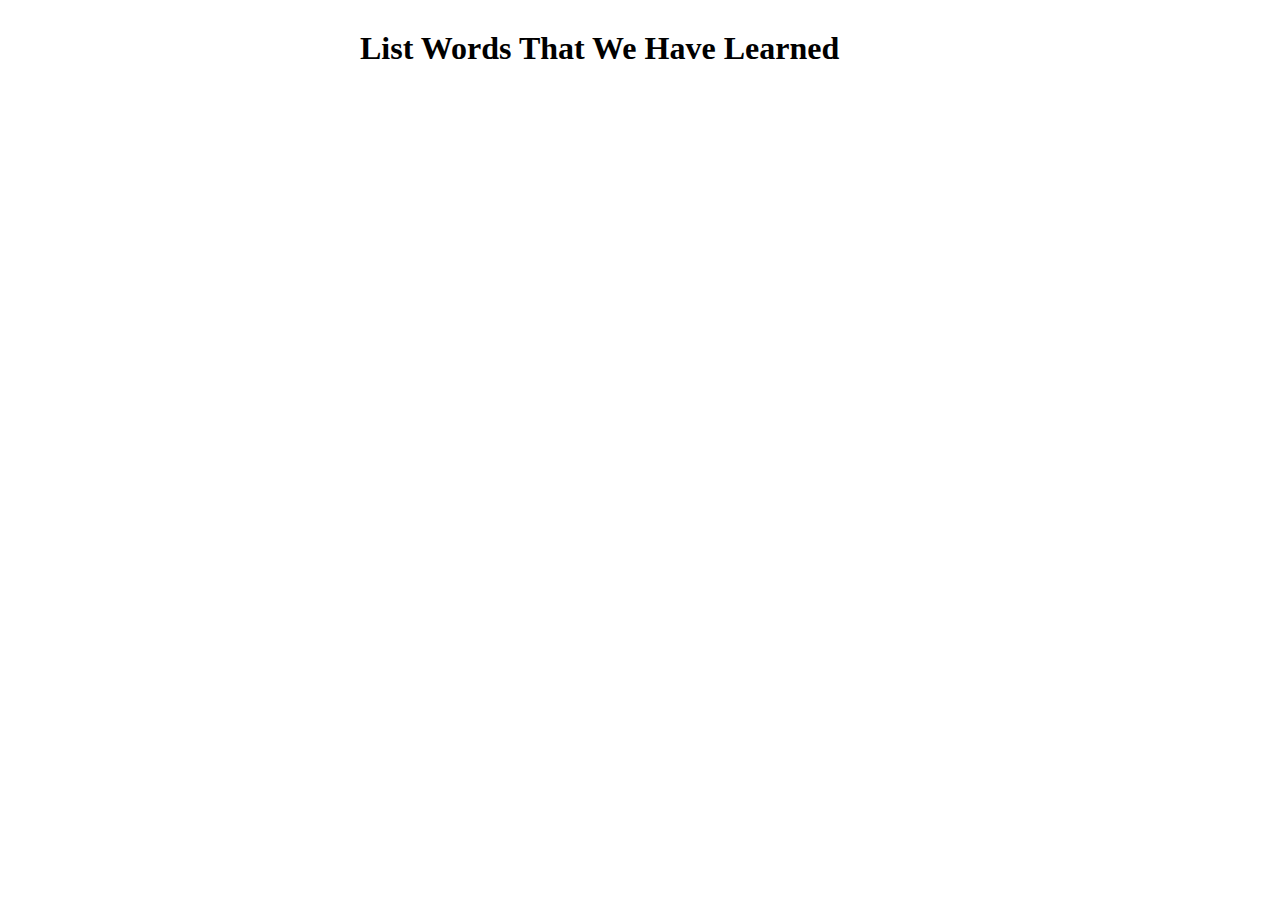
==== page.html @ 830d926a "first commit" ====
<!DOCTYPE html>
<html lang="en">
  <head>
    <meta charset="UTF-8" />
    <meta name="viewport" content="width=device-width, initial-scale=1.0" />
    <title>Learn English</title>
    <link rel="stylesheet" href="style.css" />
  </head>
  <body>
    <div class="container">
      <div class="words">
        <h1>List Words That We Have Learned</h1>
      </div>
    </div>

    <script src="./page.js"></script>
  </body>
</html>
---- style.css ----
* {
  margin: 0;
  padding: 0;
  box-sizing: border-box;
}

.container {
  padding: 20px;
  display: flex;
  flex-direction: column;
  justify-content: center;
  width: 600px;
  margin: 10px auto;
}

form {
  width: 100%;
  display: flex;
  align-items: center;
  justify-content: center;
  gap: 2px;
}
.inputword {
  width: 100%;
  padding: 10px 15px;
  outline: none;
  border: 1px solid black;
  border-radius: 5px;
}
select {
  padding: 10px 15px;
  border-radius: 5px;
}

.content {
  margin-top: 20px;
  display: flex;
  flex-direction: column;
  gap: 10px;
}

.child {
  display: flex;
  gap: 5px;
}

.words {
  display: grid;
  grid-template-columns: 1fr;
  gap: 15px;
  margin-bottom: 40px;
}
.word {
  padding: 10px;
  display: flex;
  flex-direction: column;
  gap: 10px;
  border: 1px solid #000;
  background-color: #ccc;
  border-radius: 5px;
}
.word h2 {
  border-bottom: 1px solid rgb(84, 82, 82);
}

@media screen and (max-width: 600px) {
  .words {
    width: 60%;
    grid-template-columns: 1fr;
    gap: 15px;
  }
  .word {
    padding: 10px;
    display: flex;
  }
}
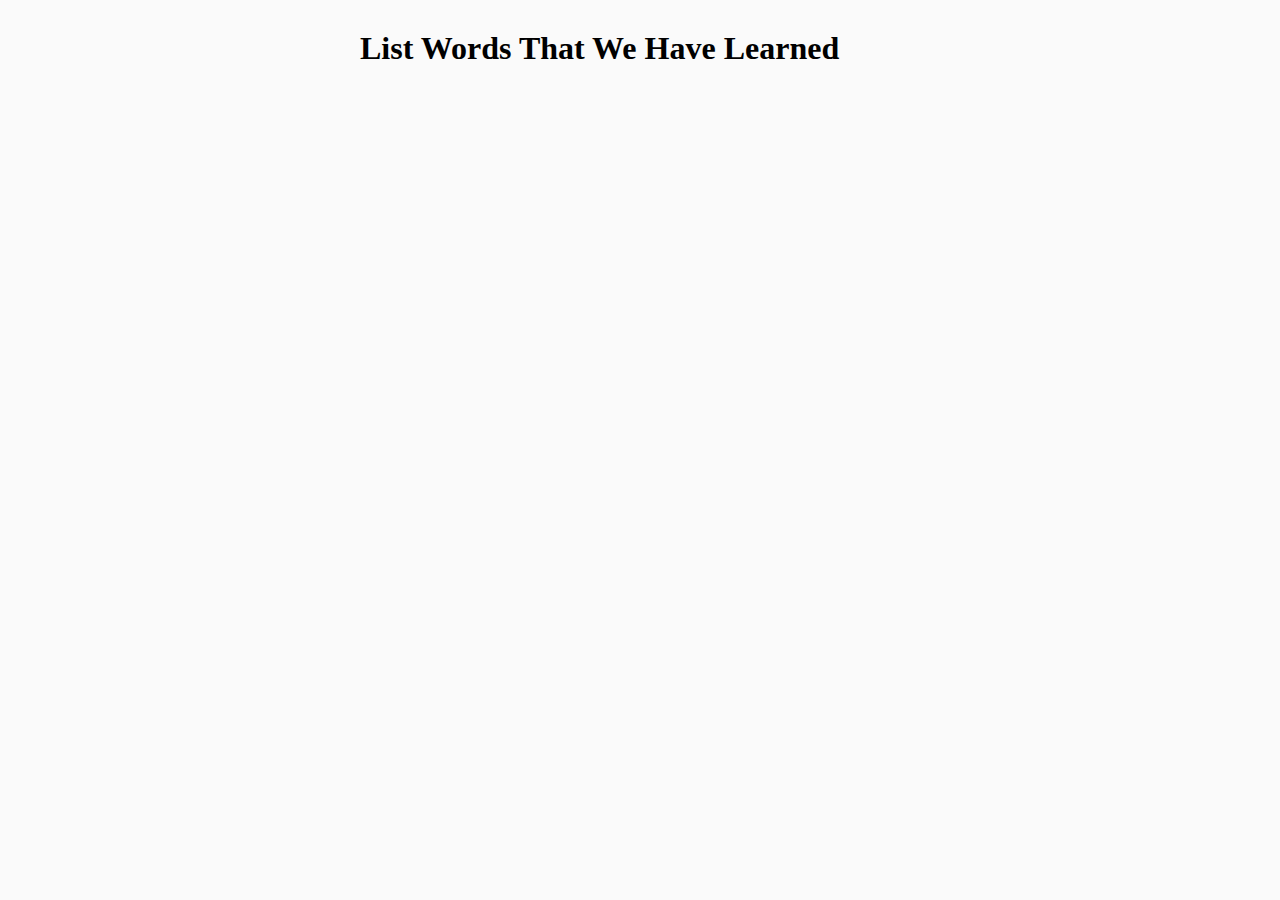
==== commit e4d91d00: "second commit" ====
--- a/page.html
+++ b/page.html
@@ -11,6 +11,11 @@
       <div class="words">
         <h1>List Words That We Have Learned</h1>
       </div>
+      <div class="loading">
+        <div class="ball"></div>
+        <div class="ball"></div>
+        <div class="ball"></div>
+      </div>
     </div>
 
     <script src="./page.js"></script>
--- a/style.css
+++ b/style.css
@@ -2,6 +2,9 @@
   margin: 0;
   padding: 0;
   box-sizing: border-box;
+}
+body {
+  background-color: #fafafa;
 }
 
 .container {
@@ -48,19 +51,63 @@
   display: grid;
   grid-template-columns: 1fr;
   gap: 15px;
-  margin-bottom: 40px;
+  margin-bottom: 80px;
 }
 .word {
+  background-color: #aeacac;
+  box-shadow: 0px 1px 2px rgba(50, 50, 50, 0.1),
+    0px 2px 4px rgba(60, 60, 60, 0.1);
   padding: 10px;
   display: flex;
   flex-direction: column;
   gap: 10px;
-  border: 1px solid #000;
-  background-color: #ccc;
+  /* background-color: #ccc; */
   border-radius: 5px;
 }
 .word h2 {
   border-bottom: 1px solid rgb(84, 82, 82);
+}
+
+.loading {
+  opacity: 0;
+  display: flex;
+  position: fixed;
+  bottom: 50px;
+  left: 50%;
+  transform: translateX(-50%);
+  transition: opacity 0.3s ease-in;
+}
+
+.loading.show {
+  opacity: 1;
+}
+
+.ball {
+  background-color: #777;
+  border-radius: 50%;
+  margin: 5px;
+  height: 10px;
+  width: 10px;
+  animation: jump 0.5s ease-in infinite;
+}
+
+.ball:nth-of-type(2) {
+  animation-delay: 0.1s;
+}
+
+.ball:nth-of-type(3) {
+  animation-delay: 0.2s;
+}
+
+@keyframes jump {
+  0%,
+  100% {
+    transform: translateY(0);
+  }
+
+  50% {
+    transform: translateY(-10px);
+  }
 }
 
 @media screen and (max-width: 600px) {
@@ -73,4 +120,10 @@
     padding: 10px;
     display: flex;
   }
+  form {
+    width: 60%;
+  }
+  .inputword {
+    width: 80%;
+  }
 }
